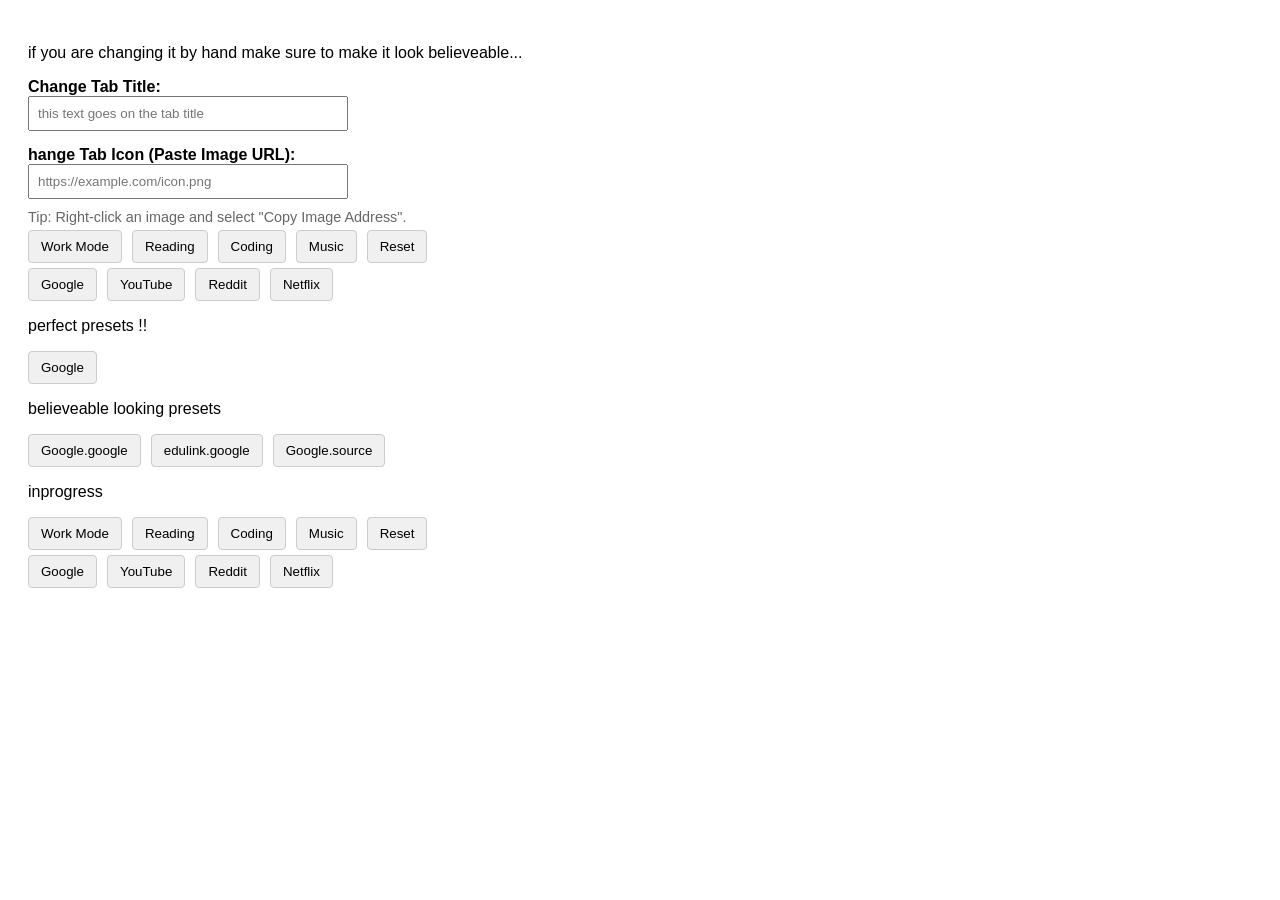
==== decoytab-beta.html @ 47b0ec19 "Add decoytab-beta.html with dynamic tab features these commit messages dont really matter btw just h" ====
<!DOCTYPE html>
<html lang="en">
<head>
    <meta charset="UTF-8">
    <title>Google</title>
    <link id="dynamic-favicon" rel="shortcut icon" href="https://www.gstatic.com/images/branding/searchlogo/ico/favicon.ico">
    
    <style>
        body { font-family: sans-serif; padding: 20px; }
        input { padding: 8px; width: 300px; margin-bottom: 10px; display: block; }
        label { font-weight: bold; display: block; margin-top: 15px; }
        .presets { display: flex; gap: 10px; flex-wrap: wrap; margin-top: 5px; }
        button { padding: 8px 12px; cursor: pointer; background-color: #f0f0f0; border: 1px solid #ccc; border-radius: 4px; }
        button:hover { background-color: #e0e0e0; }
        .note { font-size: 0.9em; color: #666; margin-top: 5px; }
    </style>
</head>
<body>

    <p>if you are changing it by hand make sure to make it look believeable...</p>

    <label for="titleInput">Change Tab Title:</label>
    <input type="text" id="titleInput" placeholder="this text goes on the tab title">

    <label for="iconInput">hange Tab Icon (Paste Image URL):</label>
    <input type="text" id="iconInput" placeholder="https://example.com/icon.png">
    <div class="note">Tip: Right-click an image and select "Copy Image Address".</div>
    

    <div class="presets">
        <!-- Presets now use direct High-Res PNG URLs (sz=128 for maximum crispness) -->
        <button onclick="setPreset('Work Mode', 'https://www.google.com/s2/favicons?domain=docs.google.com&sz=128')">Work Mode</button>
        <button onclick="setPreset('Reading', 'https://www.google.com/s2/favicons?domain=amazon.com&sz=128')">Reading</button>
        <button onclick="setPreset('Coding', 'https://www.google.com/s2/favicons?domain=github.com&sz=128')">Coding</button>
        <button onclick="setPreset('Music', 'https://www.google.com/s2/favicons?domain=spotify.com&sz=128')">Music</button>
        <button onclick="setPreset('Default Tab Title', 'https://www.google.com/s2/favicons?domain=google.com&sz=128')">Reset</button>
    </div>
    <div class="presets">
        <button onclick="updateIcon('https://www.google.com/s2/favicons?domain=google.com&sz=128')">Google</button>
        <button onclick="updateIcon('https://www.youtube.com/s/desktop/257ac8fb/img/favicon.ico')">YouTube</button>
        <button onclick="updateIcon('https://www.google.com/s2/favicons?domain=reddit.com&sz=128')">Reddit</button>
        <button onclick="updateIcon('https://www.google.com/s2/favicons?domain=netflix.com&sz=128')">Netflix</button>
    </div>

    <p>perfect presets !!</p>
    <div class="presets">
        <button onclick="setPreset('Google', 'https://www.gstatic.com/images/branding/searchlogo/ico/favicon.ico')">Google</button>

    </div>

    <p>believeable looking presets</p>

    <div class="presets">
        <button onclick="setPreset('Google', 'https://www.google.com/s2/favicons?domain=docs.google.com&sz=128')">Google.google</button>
        <button onclick="setPreset('Google', 'https://www.google.com/s2/favicons?domain=edulinkone.com&sz=128')">edulink.google</button>
        <button onclick="setPreset('Google', 'https://www.gstatic.com/images/branding/searchlogo/ico/favicon.ico')">Google.source</button>
    </div>

    <p>inprogress</p>

    <div class="presets">
        <!-- Presets now use direct High-Res PNG URLs (sz=128 for maximum crispness) -->
        <button onclick="setPreset('Work Mode', 'https://www.google.com/s2/favicons?domain=docs.google.com&sz=128')">Work Mode</button>
        <button onclick="setPreset('Reading', 'https://www.google.com/s2/favicons?domain=amazon.com&sz=128')">Reading</button>
        <button onclick="setPreset('Coding', 'https://www.google.com/s2/favicons?domain=github.com&sz=128')">Coding</button>
        <button onclick="setPreset('Music', 'https://www.google.com/s2/favicons?domain=spotify.com&sz=128')">Music</button>
        <button onclick="setPreset('Default Tab Title', 'https://www.google.com/s2/favicons?domain=google.com&sz=128')">Reset</button>
    </div>
    <div class="presets">
        <button onclick="updateIcon('https://www.google.com/s2/favicons?domain=google.com&sz=128')">Google</button>
        <button onclick="updateIcon('https://www.youtube.com/s/desktop/257ac8fb/img/favicon.ico')">YouTube</button>
        <button onclick="updateIcon('https://www.google.com/s2/favicons?domain=reddit.com&sz=128')">Reddit</button>
        <button onclick="updateIcon('https://www.google.com/s2/favicons?domain=netflix.com&sz=128')">Netflix</button>
    </div>

    <script>
        const titleInput = document.getElementById('titleInput');
        const iconInput = document.getElementById('iconInput');
        const faviconLink = document.getElementById('dynamic-favicon');

        // Update Title on Typing
        titleInput.addEventListener('input', function() {
            document.title = this.value || "Default Tab Title";
        });

        // Update Icon on Typing
        iconInput.addEventListener('input', function() {
            if (this.value) {
                faviconLink.href = this.value;
            }
        });

        // Set Both Title and Icon
        function setPreset(titleText, iconUrl) {
            titleInput.value = titleText;
            document.title = titleText;
            iconInput.value = iconUrl;
            faviconLink.href = iconUrl;
        }

        // Set Icon Only
        function updateIcon(url) {
            iconInput.value = url;
            faviconLink.href = url;
        }
    </script>

</body>
</html>
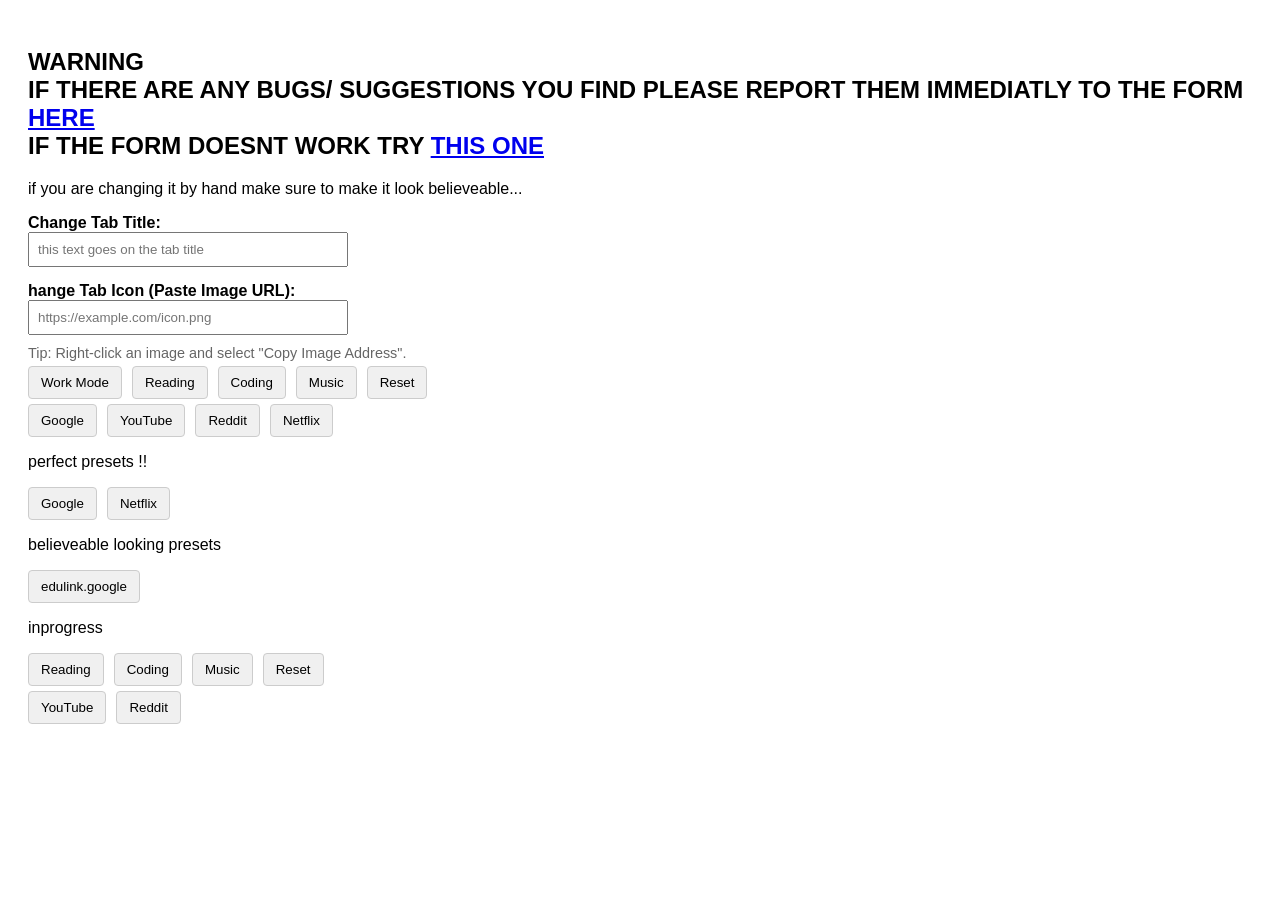
==== commit b51423f4: "new tabs" ====
--- a/decoytab-beta.html
+++ b/decoytab-beta.html
@@ -1,109 +1,112 @@
-<!DOCTYPE html>
-<html lang="en">
-<head>
-    <meta charset="UTF-8">
-    <title>Google</title>
-    <link id="dynamic-favicon" rel="shortcut icon" href="https://www.gstatic.com/images/branding/searchlogo/ico/favicon.ico">
-    
-    <style>
-        body { font-family: sans-serif; padding: 20px; }
-        input { padding: 8px; width: 300px; margin-bottom: 10px; display: block; }
-        label { font-weight: bold; display: block; margin-top: 15px; }
-        .presets { display: flex; gap: 10px; flex-wrap: wrap; margin-top: 5px; }
-        button { padding: 8px 12px; cursor: pointer; background-color: #f0f0f0; border: 1px solid #ccc; border-radius: 4px; }
-        button:hover { background-color: #e0e0e0; }
-        .note { font-size: 0.9em; color: #666; margin-top: 5px; }
-    </style>
-</head>
-<body>
-
-    <p>if you are changing it by hand make sure to make it look believeable...</p>
-
-    <label for="titleInput">Change Tab Title:</label>
-    <input type="text" id="titleInput" placeholder="this text goes on the tab title">
-
-    <label for="iconInput">hange Tab Icon (Paste Image URL):</label>
-    <input type="text" id="iconInput" placeholder="https://example.com/icon.png">
-    <div class="note">Tip: Right-click an image and select "Copy Image Address".</div>
-    
-
-    <div class="presets">
-        <!-- Presets now use direct High-Res PNG URLs (sz=128 for maximum crispness) -->
-        <button onclick="setPreset('Work Mode', 'https://www.google.com/s2/favicons?domain=docs.google.com&sz=128')">Work Mode</button>
-        <button onclick="setPreset('Reading', 'https://www.google.com/s2/favicons?domain=amazon.com&sz=128')">Reading</button>
-        <button onclick="setPreset('Coding', 'https://www.google.com/s2/favicons?domain=github.com&sz=128')">Coding</button>
-        <button onclick="setPreset('Music', 'https://www.google.com/s2/favicons?domain=spotify.com&sz=128')">Music</button>
-        <button onclick="setPreset('Default Tab Title', 'https://www.google.com/s2/favicons?domain=google.com&sz=128')">Reset</button>
-    </div>
-    <div class="presets">
-        <button onclick="updateIcon('https://www.google.com/s2/favicons?domain=google.com&sz=128')">Google</button>
-        <button onclick="updateIcon('https://www.youtube.com/s/desktop/257ac8fb/img/favicon.ico')">YouTube</button>
-        <button onclick="updateIcon('https://www.google.com/s2/favicons?domain=reddit.com&sz=128')">Reddit</button>
-        <button onclick="updateIcon('https://www.google.com/s2/favicons?domain=netflix.com&sz=128')">Netflix</button>
-    </div>
-
-    <p>perfect presets !!</p>
-    <div class="presets">
-        <button onclick="setPreset('Google', 'https://www.gstatic.com/images/branding/searchlogo/ico/favicon.ico')">Google</button>
-
-    </div>
-
-    <p>believeable looking presets</p>
-
-    <div class="presets">
-        <button onclick="setPreset('Google', 'https://www.google.com/s2/favicons?domain=docs.google.com&sz=128')">Google.google</button>
-        <button onclick="setPreset('Google', 'https://www.google.com/s2/favicons?domain=edulinkone.com&sz=128')">edulink.google</button>
-        <button onclick="setPreset('Google', 'https://www.gstatic.com/images/branding/searchlogo/ico/favicon.ico')">Google.source</button>
-    </div>
-
-    <p>inprogress</p>
-
-    <div class="presets">
-        <!-- Presets now use direct High-Res PNG URLs (sz=128 for maximum crispness) -->
-        <button onclick="setPreset('Work Mode', 'https://www.google.com/s2/favicons?domain=docs.google.com&sz=128')">Work Mode</button>
-        <button onclick="setPreset('Reading', 'https://www.google.com/s2/favicons?domain=amazon.com&sz=128')">Reading</button>
-        <button onclick="setPreset('Coding', 'https://www.google.com/s2/favicons?domain=github.com&sz=128')">Coding</button>
-        <button onclick="setPreset('Music', 'https://www.google.com/s2/favicons?domain=spotify.com&sz=128')">Music</button>
-        <button onclick="setPreset('Default Tab Title', 'https://www.google.com/s2/favicons?domain=google.com&sz=128')">Reset</button>
-    </div>
-    <div class="presets">
-        <button onclick="updateIcon('https://www.google.com/s2/favicons?domain=google.com&sz=128')">Google</button>
-        <button onclick="updateIcon('https://www.youtube.com/s/desktop/257ac8fb/img/favicon.ico')">YouTube</button>
-        <button onclick="updateIcon('https://www.google.com/s2/favicons?domain=reddit.com&sz=128')">Reddit</button>
-        <button onclick="updateIcon('https://www.google.com/s2/favicons?domain=netflix.com&sz=128')">Netflix</button>
-    </div>
-
-    <script>
-        const titleInput = document.getElementById('titleInput');
-        const iconInput = document.getElementById('iconInput');
-        const faviconLink = document.getElementById('dynamic-favicon');
-
-        // Update Title on Typing
-        titleInput.addEventListener('input', function() {
-            document.title = this.value || "Default Tab Title";
-        });
-
-        // Update Icon on Typing
-        iconInput.addEventListener('input', function() {
-            if (this.value) {
-                faviconLink.href = this.value;
-            }
-        });
-
-        // Set Both Title and Icon
-        function setPreset(titleText, iconUrl) {
-            titleInput.value = titleText;
-            document.title = titleText;
-            iconInput.value = iconUrl;
-            faviconLink.href = iconUrl;
-        }
-
-        // Set Icon Only
-        function updateIcon(url) {
-            iconInput.value = url;
-            faviconLink.href = url;
-        }
-    </script>
-
-</body>
-</html>   
+<!DOCTYPE html>
+<html lang="en">
+<head>
+    <meta charset="UTF-8">
+    <title>Google</title>
+    <link id="dynamic-favicon" rel="shortcut icon" href="https://www.gstatic.com/images/branding/searchlogo/ico/favicon.ico">
+    
+    <style>
+        body { font-family: sans-serif; padding: 20px; }
+        input { padding: 8px; width: 300px; margin-bottom: 10px; display: block; }
+        label { font-weight: bold; display: block; margin-top: 15px; }
+        .presets { display: flex; gap: 10px; flex-wrap: wrap; margin-top: 5px; }
+        button { padding: 8px 12px; cursor: pointer; background-color: #f0f0f0; border: 1px solid #ccc; border-radius: 4px; }
+        button:hover { background-color: #e0e0e0; }
+        .note { font-size: 0.9em; color: #666; margin-top: 5px; }
+    </style>
+</head>
+<body>
+
+    <h2>WARNING
+        <br>IF THERE ARE ANY BUGS/ SUGGESTIONS YOU FIND PLEASE REPORT THEM IMMEDIATLY TO THE FORM
+        <a href="https://tally.so/r/0QRoGj">HERE</a>
+        <br>IF THE FORM DOESNT WORK TRY <a href="form.html">THIS ONE</a>
+    </h2>
+
+    <p>if you are changing it by hand make sure to make it look believeable...</p>
+
+    <label for="titleInput">Change Tab Title:</label>
+    <input type="text" id="titleInput" placeholder="this text goes on the tab title">
+
+    <label for="iconInput">hange Tab Icon (Paste Image URL):</label>
+    <input type="text" id="iconInput" placeholder="https://example.com/icon.png">
+    <div class="note">Tip: Right-click an image and select "Copy Image Address".</div>
+    
+
+    <div class="presets">
+        <!-- Presets now use direct High-Res PNG URLs (sz=128 for maximum crispness) -->
+        <button onclick="setPreset('Work Mode', 'https://www.google.com/s2/favicons?domain=docs.google.com&sz=128')">Work Mode</button>
+        <button onclick="setPreset('Reading', 'https://www.google.com/s2/favicons?domain=amazon.com&sz=128')">Reading</button>
+        <button onclick="setPreset('Coding', 'https://www.google.com/s2/favicons?domain=github.com&sz=128')">Coding</button>
+        <button onclick="setPreset('Music', 'https://www.google.com/s2/favicons?domain=spotify.com&sz=128')">Music</button>
+        <button onclick="setPreset('Default Tab Title', 'https://www.google.com/s2/favicons?domain=google.com&sz=128')">Reset</button>
+    </div>
+    <div class="presets">
+        <button onclick="updateIcon('https://www.google.com/s2/favicons?domain=google.com&sz=128')">Google</button>
+        <button onclick="updateIcon('https://www.youtube.com/s/desktop/257ac8fb/img/favicon.ico')">YouTube</button>
+        <button onclick="updateIcon('https://www.google.com/s2/favicons?domain=reddit.com&sz=128')">Reddit</button>
+        <button onclick="updateIcon('https://www.google.com/s2/favicons?domain=netflix.com&sz=128')">Netflix</button>
+    </div>
+
+    <p>perfect presets !!</p>
+    <div class="presets">
+        <button onclick="setPreset('Google', 'https://www.gstatic.com/images/branding/searchlogo/ico/favicon.ico')">Google</button>
+        <button onclick="setPreset('Netflix', 'https://www.google.com/s2/favicons?domain=netflix.com&sz=128')">Netflix</button>
+
+    </div>
+
+    <p>believeable looking presets</p>
+
+    <div class="presets">
+        <button onclick="setPreset('Google', 'https://www.google.com/s2/favicons?domain=edulinkone.com&sz=128')">edulink.google</button>
+    </div>
+
+    <p>inprogress</p>
+
+    <div class="presets">
+        <!-- Presets now use direct High-Res PNG URLs (sz=128 for maximum crispness) -->
+
+        <button onclick="setPreset('Reading', 'https://www.google.com/s2/favicons?domain=amazon.com&sz=128')">Reading</button>
+        <button onclick="setPreset('Coding', 'https://www.google.com/s2/favicons?domain=github.com&sz=128')">Coding</button>
+        <button onclick="setPreset('Music', 'https://www.google.com/s2/favicons?domain=spotify.com&sz=128')">Music</button>
+        <button onclick="setPreset('Default Tab Title', 'https://www.google.com/s2/favicons?domain=google.com&sz=128')">Reset</button>
+    </div>
+    <div class="presets">
+        <button onclick="updateIcon('https://www.youtube.com/s/desktop/257ac8fb/img/favicon.ico')">YouTube</button>
+        <button onclick="updateIcon('https://www.google.com/s2/favicons?domain=reddit.com&sz=128')">Reddit</button>
+    </div>
+
+    <script>
+        const titleInput = document.getElementById('titleInput');
+        const iconInput = document.getElementById('iconInput');
+        const faviconLink = document.getElementById('dynamic-favicon');
+
+        // Update Title on Typing
+        titleInput.addEventListener('input', function() {
+            document.title = this.value || "Default Tab Title";
+        });
+
+        // Update Icon on Typing
+        iconInput.addEventListener('input', function() {
+            if (this.value) {
+                faviconLink.href = this.value;
+            }
+        });
+
+        // Set Both Title and Icon
+        function setPreset(titleText, iconUrl) {
+            titleInput.value = titleText;
+            document.title = titleText;
+            iconInput.value = iconUrl;
+            faviconLink.href = iconUrl;
+        }
+
+        // Set Icon Only
+        function updateIcon(url) {
+            iconInput.value = url;
+            faviconLink.href = url;
+        }
+    </script>
+
+</body>
+</html>   
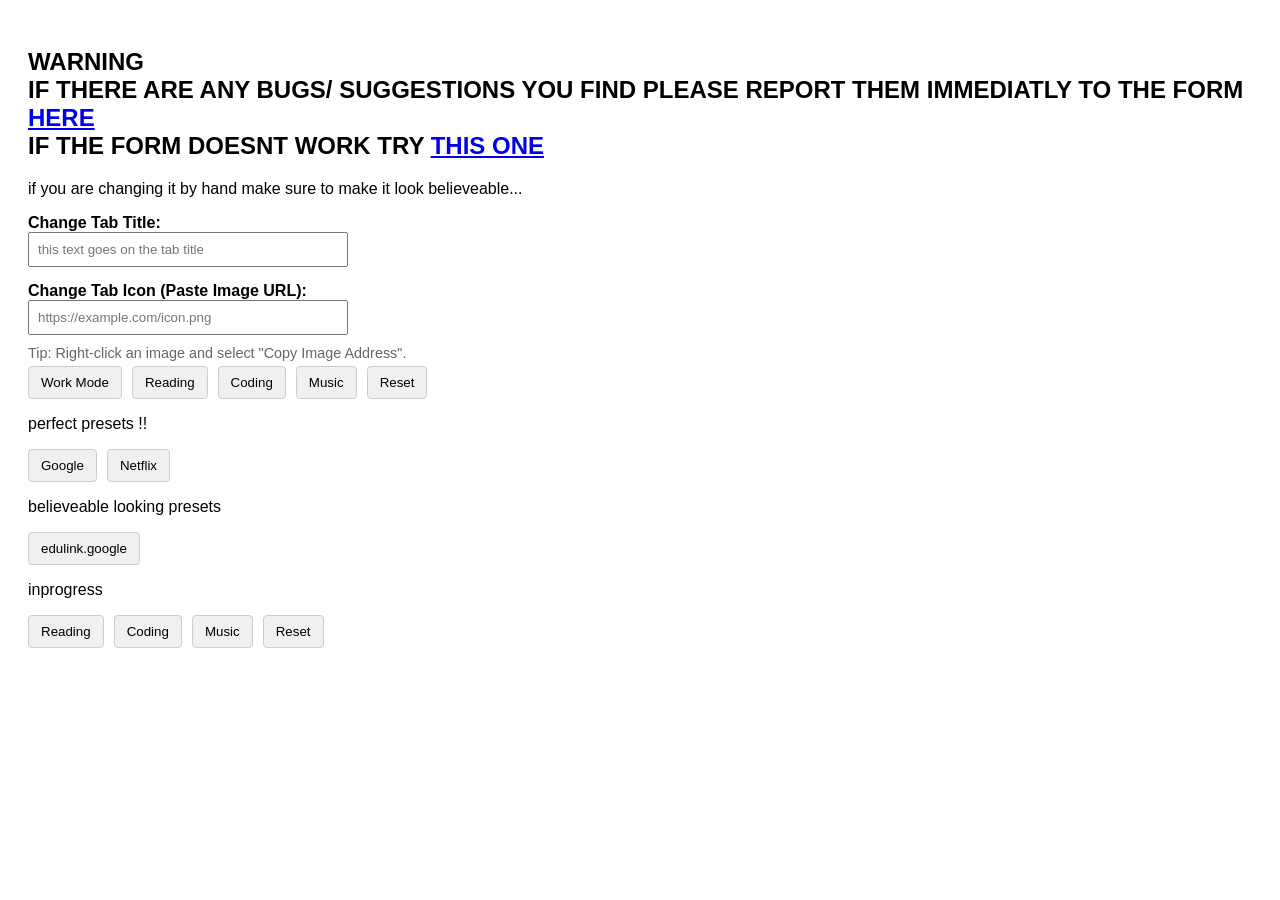
==== commit d2381a05: "Implement localStorage for tab title and icon Added localStorage functionality to save tab title and" ====
--- a/decoytab-beta.html
+++ b/decoytab-beta.html
@@ -28,52 +28,35 @@
     <label for="titleInput">Change Tab Title:</label>
     <input type="text" id="titleInput" placeholder="this text goes on the tab title">
 
-    <label for="iconInput">hange Tab Icon (Paste Image URL):</label>
+    <label for="iconInput">Change Tab Icon (Paste Image URL):</label>
     <input type="text" id="iconInput" placeholder="https://example.com/icon.png">
     <div class="note">Tip: Right-click an image and select "Copy Image Address".</div>
-    
 
     <div class="presets">
-        <!-- Presets now use direct High-Res PNG URLs (sz=128 for maximum crispness) -->
         <button onclick="setPreset('Work Mode', 'https://www.google.com/s2/favicons?domain=docs.google.com&sz=128')">Work Mode</button>
         <button onclick="setPreset('Reading', 'https://www.google.com/s2/favicons?domain=amazon.com&sz=128')">Reading</button>
         <button onclick="setPreset('Coding', 'https://www.google.com/s2/favicons?domain=github.com&sz=128')">Coding</button>
         <button onclick="setPreset('Music', 'https://www.google.com/s2/favicons?domain=spotify.com&sz=128')">Music</button>
         <button onclick="setPreset('Default Tab Title', 'https://www.google.com/s2/favicons?domain=google.com&sz=128')">Reset</button>
     </div>
-    <div class="presets">
-        <button onclick="updateIcon('https://www.google.com/s2/favicons?domain=google.com&sz=128')">Google</button>
-        <button onclick="updateIcon('https://www.youtube.com/s/desktop/257ac8fb/img/favicon.ico')">YouTube</button>
-        <button onclick="updateIcon('https://www.google.com/s2/favicons?domain=reddit.com&sz=128')">Reddit</button>
-        <button onclick="updateIcon('https://www.google.com/s2/favicons?domain=netflix.com&sz=128')">Netflix</button>
-    </div>
 
     <p>perfect presets !!</p>
     <div class="presets">
         <button onclick="setPreset('Google', 'https://www.gstatic.com/images/branding/searchlogo/ico/favicon.ico')">Google</button>
         <button onclick="setPreset('Netflix', 'https://www.google.com/s2/favicons?domain=netflix.com&sz=128')">Netflix</button>
-
     </div>
 
     <p>believeable looking presets</p>
-
     <div class="presets">
         <button onclick="setPreset('Google', 'https://www.google.com/s2/favicons?domain=edulinkone.com&sz=128')">edulink.google</button>
     </div>
 
     <p>inprogress</p>
-
     <div class="presets">
-        <!-- Presets now use direct High-Res PNG URLs (sz=128 for maximum crispness) -->
-
         <button onclick="setPreset('Reading', 'https://www.google.com/s2/favicons?domain=amazon.com&sz=128')">Reading</button>
         <button onclick="setPreset('Coding', 'https://www.google.com/s2/favicons?domain=github.com&sz=128')">Coding</button>
         <button onclick="setPreset('Music', 'https://www.google.com/s2/favicons?domain=spotify.com&sz=128')">Music</button>
         <button onclick="setPreset('Default Tab Title', 'https://www.google.com/s2/favicons?domain=google.com&sz=128')">Reset</button>
-    </div>
-    <div class="presets">
-        <button onclick="updateIcon('https://www.youtube.com/s/desktop/257ac8fb/img/favicon.ico')">YouTube</button>
-        <button onclick="updateIcon('https://www.google.com/s2/favicons?domain=reddit.com&sz=128')">Reddit</button>
     </div>
 
     <script>
@@ -81,32 +64,45 @@
         const iconInput = document.getElementById('iconInput');
         const faviconLink = document.getElementById('dynamic-favicon');
 
-        // Update Title on Typing
+        (function init() {
+            const savedTitle = localStorage.getItem('tabTitle');
+            const savedIcon = localStorage.getItem('tabIcon');
+
+            if (savedTitle && savedIcon) {
+                titleInput.value = savedTitle;
+                iconInput.value = savedIcon;
+                document.title = savedTitle;
+                faviconLink.href = savedIcon;
+            } else {
+                const t = prompt("Set your tab title:");
+                const i = prompt("Paste your tab icon URL:");
+                if (t && i) {
+                    setPreset(t, i);
+                }
+            }
+        })();
+
         titleInput.addEventListener('input', function() {
             document.title = this.value || "Default Tab Title";
+            localStorage.setItem('tabTitle', this.value);
         });
 
-        // Update Icon on Typing
         iconInput.addEventListener('input', function() {
             if (this.value) {
                 faviconLink.href = this.value;
+                localStorage.setItem('tabIcon', this.value);
             }
         });
 
-        // Set Both Title and Icon
         function setPreset(titleText, iconUrl) {
             titleInput.value = titleText;
             document.title = titleText;
             iconInput.value = iconUrl;
             faviconLink.href = iconUrl;
-        }
-
-        // Set Icon Only
-        function updateIcon(url) {
-            iconInput.value = url;
-            faviconLink.href = url;
+            localStorage.setItem('tabTitle', titleText);
+            localStorage.setItem('tabIcon', iconUrl);
         }
     </script>
 
 </body>
-</html>   +</html>   
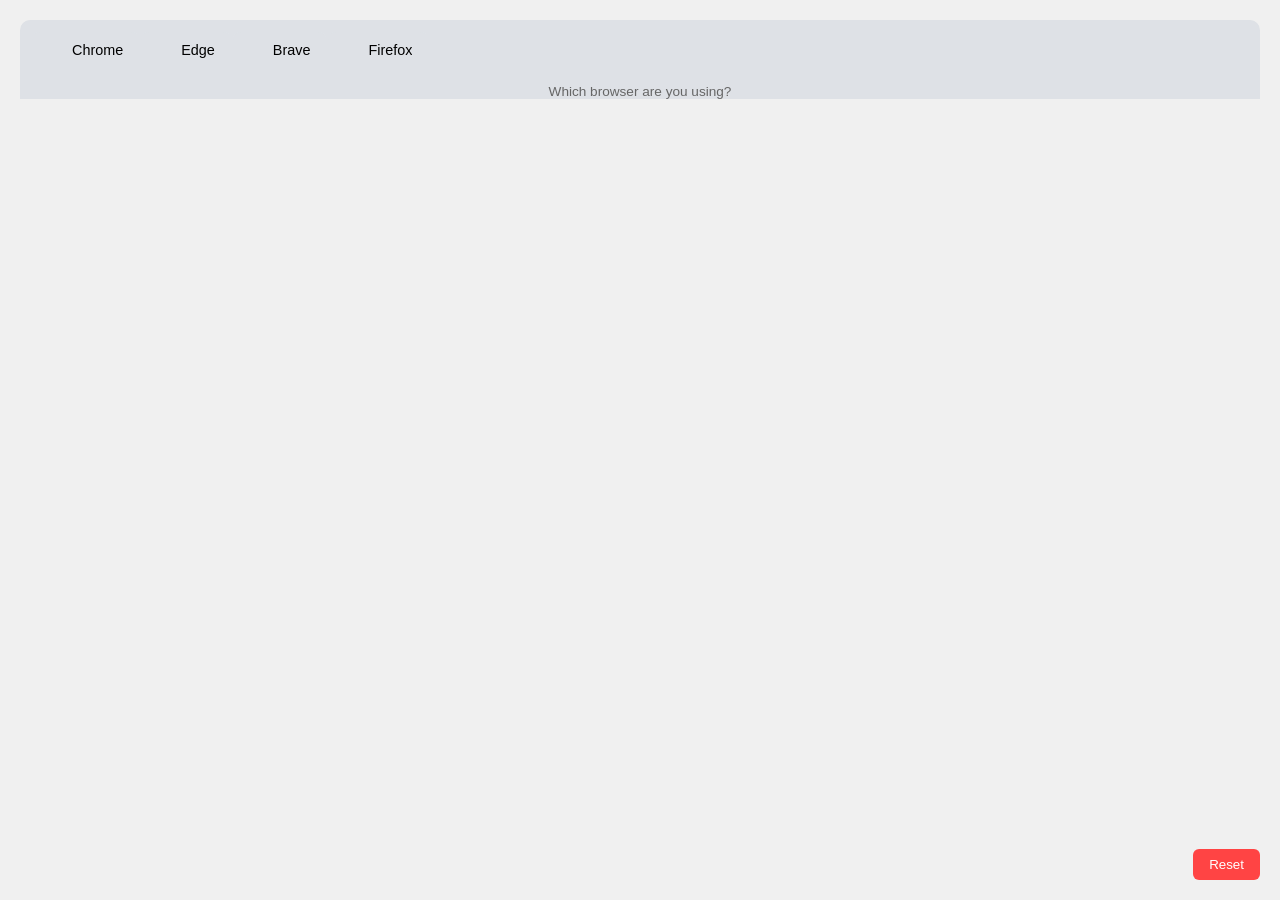
==== commit a7be77ed: "Enhance decoytab-beta with setup screen and styles Added setup screen for browser selection and impr" ====
--- a/decoytab-beta.html
+++ b/decoytab-beta.html
@@ -6,79 +6,174 @@
     <link id="dynamic-favicon" rel="shortcut icon" href="https://www.gstatic.com/images/branding/searchlogo/ico/favicon.ico">
     
     <style>
-        body { font-family: sans-serif; padding: 20px; }
+        body { font-family: sans-serif; padding: 20px; margin: 0; background: #f0f0f0; }
         input { padding: 8px; width: 300px; margin-bottom: 10px; display: block; }
         label { font-weight: bold; display: block; margin-top: 15px; }
         .presets { display: flex; gap: 10px; flex-wrap: wrap; margin-top: 5px; }
         button { padding: 8px 12px; cursor: pointer; background-color: #f0f0f0; border: 1px solid #ccc; border-radius: 4px; }
         button:hover { background-color: #e0e0e0; }
         .note { font-size: 0.9em; color: #666; margin-top: 5px; }
+
+        #setup-screen {
+            display: none;
+            background: #dee1e6;
+            padding: 12px 12px 0;
+            border-radius: 10px 10px 0 0;
+        }
+        #setup-screen .tab-bar {
+            display: flex;
+            gap: 2px;
+            overflow-x: auto;
+        }
+        #setup-screen .browser-tab {
+            display: flex;
+            align-items: center;
+            gap: 8px;
+            padding: 10px 16px;
+            background: #dee1e6;
+            border: none;
+            border-radius: 8px 8px 0 0;
+            cursor: pointer;
+            font-size: 0.9em;
+            white-space: nowrap;
+            max-width: 180px;
+            transition: background 0.15s;
+        }
+        #setup-screen .browser-tab:hover {
+            background: #ffffff;
+        }
+        #setup-screen .browser-tab img {
+            width: 16px;
+            height: 16px;
+            border-radius: 2px;
+        }
+        #setup-screen .browser-tab .tab-title {
+            overflow: hidden;
+            text-overflow: ellipsis;
+        }
+        #setup-screen .tab-bar-hint {
+            text-align: center;
+            font-size: 0.85em;
+            color: #666;
+            margin-top: 16px;
+        }
+
+        #reset-btn {
+            position: fixed;
+            bottom: 20px;
+            right: 20px;
+            z-index: 1000;
+            background: #ff4444;
+            color: white;
+            border: none;
+            padding: 8px 16px;
+            border-radius: 6px;
+            cursor: pointer;
+        }
+        #reset-btn:hover { background: #cc0000; }
     </style>
 </head>
 <body>
 
-    <h2>WARNING
-        <br>IF THERE ARE ANY BUGS/ SUGGESTIONS YOU FIND PLEASE REPORT THEM IMMEDIATLY TO THE FORM
-        <a href="https://tally.so/r/0QRoGj">HERE</a>
-        <br>IF THE FORM DOESNT WORK TRY <a href="form.html">THIS ONE</a>
-    </h2>
-
-    <p>if you are changing it by hand make sure to make it look believeable...</p>
-
-    <label for="titleInput">Change Tab Title:</label>
-    <input type="text" id="titleInput" placeholder="this text goes on the tab title">
-
-    <label for="iconInput">Change Tab Icon (Paste Image URL):</label>
-    <input type="text" id="iconInput" placeholder="https://example.com/icon.png">
-    <div class="note">Tip: Right-click an image and select "Copy Image Address".</div>
-
-    <div class="presets">
-        <button onclick="setPreset('Work Mode', 'https://www.google.com/s2/favicons?domain=docs.google.com&sz=128')">Work Mode</button>
-        <button onclick="setPreset('Reading', 'https://www.google.com/s2/favicons?domain=amazon.com&sz=128')">Reading</button>
-        <button onclick="setPreset('Coding', 'https://www.google.com/s2/favicons?domain=github.com&sz=128')">Coding</button>
-        <button onclick="setPreset('Music', 'https://www.google.com/s2/favicons?domain=spotify.com&sz=128')">Music</button>
-        <button onclick="setPreset('Default Tab Title', 'https://www.google.com/s2/favicons?domain=google.com&sz=128')">Reset</button>
+    <!-- SETUP SCREEN -->
+    <div id="setup-screen">
+        <div class="tab-bar">
+            <button class="browser-tab" onclick="setPreset('New Tab', 'https://www.gstatic.com/images/branding/searchlogo/ico/favicon.ico')">
+                <img src="https://www.gstatic.com/images/branding/searchlogo/ico/favicon.ico">
+                <span class="tab-title">Chrome</span>
+            </button>
+            <button class="browser-tab" onclick="setPreset('New Tab', 'https://www.google.com/s2/favicons?domain=go.microsoft.com&sz=128')">
+                <img src="https://www.google.com/s2/favicons?domain=go.microsoft.com&sz=128">
+                <span class="tab-title">Edge</span>
+            </button>
+            <button class="browser-tab" onclick="setPreset('New Tab', 'https://www.google.com/s2/favicons?domain=brave.com&sz=128')">
+                <img src="https://www.google.com/s2/favicons?domain=brave.com&sz=128">
+                <span class="tab-title">Brave</span>
+            </button>
+            <button class="browser-tab" onclick="setPreset('New Tab', 'https://www.google.com/s2/favicons?domain=firefox.com&sz=128')">
+                <img src="https://www.google.com/s2/favicons?domain=firefox.com&sz=128">
+                <span class="tab-title">Firefox</span>
+            </button>
+        </div>
+        <p class="tab-bar-hint">Which browser are you using?</p>
     </div>
 
-    <p>perfect presets !!</p>
-    <div class="presets">
-        <button onclick="setPreset('Google', 'https://www.gstatic.com/images/branding/searchlogo/ico/favicon.ico')">Google</button>
-        <button onclick="setPreset('Netflix', 'https://www.google.com/s2/favicons?domain=netflix.com&sz=128')">Netflix</button>
+    <!-- MAIN PAGE -->
+    <div id="main-page" style="display:none;">
+        <h2>WARNING
+            <br>IF THERE ARE ANY BUGS/ SUGGESTIONS YOU FIND PLEASE REPORT THEM IMMEDIATLY TO THE FORM
+            <a href="https://tally.so/r/0QRoGj">HERE</a>
+            <br>IF THE FORM DOESNT WORK TRY <a href="form.html">THIS ONE</a>
+        </h2>
+
+        <p>if you are changing it by hand make sure to make it look believeable...</p>
+
+        <label for="titleInput">Change Tab Title:</label>
+        <input type="text" id="titleInput" placeholder="this text goes on the tab title">
+
+        <label for="iconInput">Change Tab Icon (Paste Image URL):</label>
+        <input type="text" id="iconInput" placeholder="https://example.com/icon.png">
+        <div class="note">Tip: Right-click an image and select "Copy Image Address".</div>
+
+        <div class="presets">
+            <button onclick="setPreset('Work Mode', 'https://www.google.com/s2/favicons?domain=docs.google.com&sz=128')">Work Mode</button>
+            <button onclick="setPreset('Reading', 'https://www.google.com/s2/favicons?domain=amazon.com&sz=128')">Reading</button>
+            <button onclick="setPreset('Coding', 'https://www.google.com/s2/favicons?domain=github.com&sz=128')">Coding</button>
+            <button onclick="setPreset('Music', 'https://www.google.com/s2/favicons?domain=spotify.com&sz=128')">Music</button>
+            <button onclick="setPreset('Default Tab Title', 'https://www.google.com/s2/favicons?domain=google.com&sz=128')">Reset</button>
+        </div>
+
+        <p>perfect presets !!</p>
+        <div class="presets">
+            <button onclick="setPreset('Google', 'https://www.gstatic.com/images/branding/searchlogo/ico/favicon.ico')">Google</button>
+            <button onclick="setPreset('Netflix', 'https://www.google.com/s2/favicons?domain=netflix.com&sz=128')">Netflix</button>
+        </div>
+
+        <p>believeable looking presets</p>
+        <div class="presets">
+            <button onclick="setPreset('Google', 'https://www.google.com/s2/favicons?domain=edulinkone.com&sz=128')">edulink.google</button>
+        </div>
     </div>
 
-    <p>believeable looking presets</p>
-    <div class="presets">
-        <button onclick="setPreset('Google', 'https://www.google.com/s2/favicons?domain=edulinkone.com&sz=128')">edulink.google</button>
-    </div>
-
-    <p>inprogress</p>
-    <div class="presets">
-        <button onclick="setPreset('Reading', 'https://www.google.com/s2/favicons?domain=amazon.com&sz=128')">Reading</button>
-        <button onclick="setPreset('Coding', 'https://www.google.com/s2/favicons?domain=github.com&sz=128')">Coding</button>
-        <button onclick="setPreset('Music', 'https://www.google.com/s2/favicons?domain=spotify.com&sz=128')">Music</button>
-        <button onclick="setPreset('Default Tab Title', 'https://www.google.com/s2/favicons?domain=google.com&sz=128')">Reset</button>
-    </div>
+    <button id="reset-btn" onclick="resetAll()">Reset</button>
 
     <script>
         const titleInput = document.getElementById('titleInput');
         const iconInput = document.getElementById('iconInput');
         const faviconLink = document.getElementById('dynamic-favicon');
 
+        function setPreset(titleText, iconUrl) {
+            titleInput.value = titleText;
+            document.title = titleText;
+            iconInput.value = iconUrl;
+            faviconLink.href = iconUrl;
+            localStorage.setItem('tabTitle', titleText);
+            localStorage.setItem('tabIcon', iconUrl);
+
+            document.getElementById('setup-screen').style.display = 'none';
+            document.getElementById('main-page').style.display = 'block';
+        }
+
+        function resetAll() {
+            localStorage.removeItem('tabTitle');
+            localStorage.removeItem('tabIcon');
+            document.title = 'Google';
+            faviconLink.href = 'https://www.gstatic.com/images/branding/searchlogo/ico/favicon.ico';
+            location.reload();
+        }
+
         (function init() {
             const savedTitle = localStorage.getItem('tabTitle');
             const savedIcon = localStorage.getItem('tabIcon');
 
             if (savedTitle && savedIcon) {
+                document.getElementById('main-page').style.display = 'block';
                 titleInput.value = savedTitle;
                 iconInput.value = savedIcon;
                 document.title = savedTitle;
                 faviconLink.href = savedIcon;
             } else {
-                const t = prompt("Set your tab title:");
-                const i = prompt("Paste your tab icon URL:");
-                if (t && i) {
-                    setPreset(t, i);
-                }
+                document.getElementById('setup-screen').style.display = 'block';
             }
         })();
 
@@ -93,15 +188,6 @@
                 localStorage.setItem('tabIcon', this.value);
             }
         });
-
-        function setPreset(titleText, iconUrl) {
-            titleInput.value = titleText;
-            document.title = titleText;
-            iconInput.value = iconUrl;
-            faviconLink.href = iconUrl;
-            localStorage.setItem('tabTitle', titleText);
-            localStorage.setItem('tabIcon', iconUrl);
-        }
     </script>
 
 </body>
